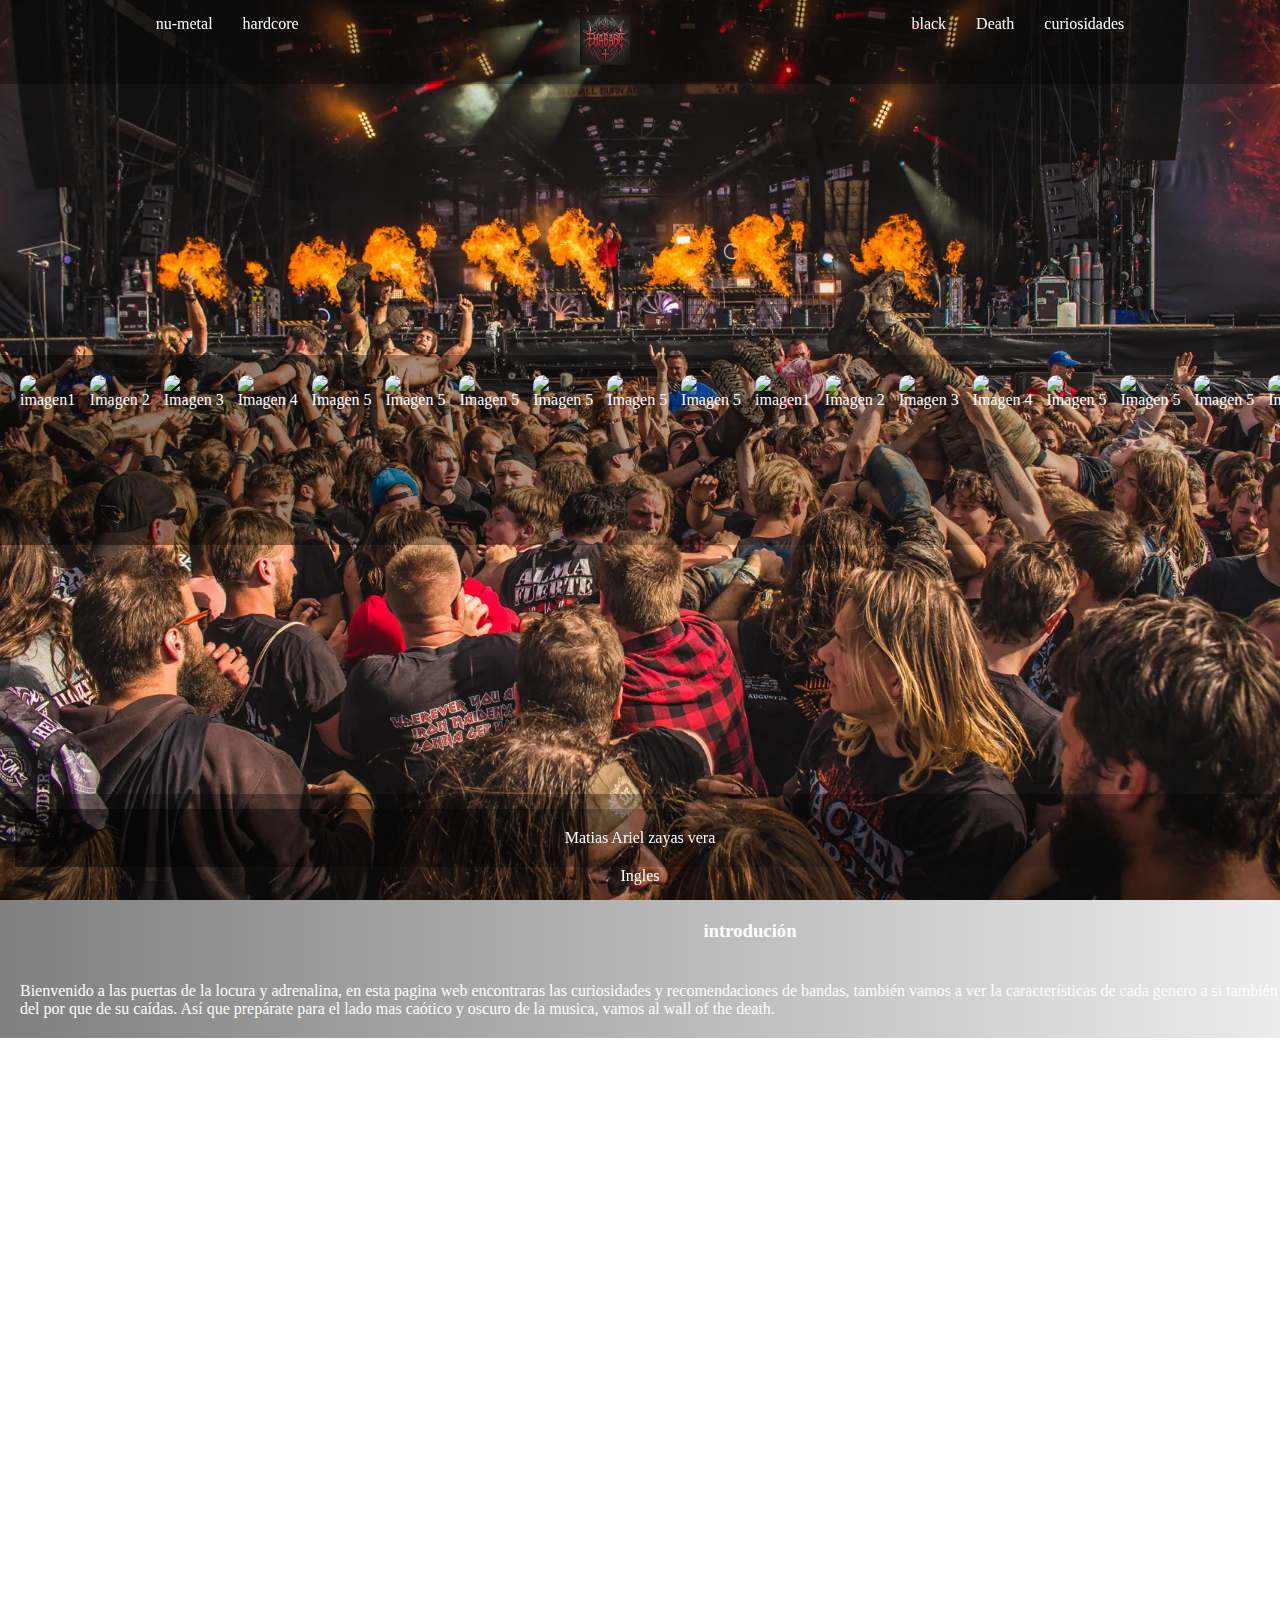
==== index.html @ b06d5375 "Add files via upload" ====
<!DOCTYPE html>
<html lang="es">

<head>
    <meta charset="UTF-8">
    <meta name="viewport" content="width=device-width, initial-scale=1.0">
    <title>TheGhabB</title>
    <link rel="stylesheet" href="style.css">
</head>

<body>
    <header>
        <nav>
            <ul class="left">
                <li><a href="nu-metal/index.html">nu-metal</a></li>
                <li><a href="hardcore/index.html">hardcore</a></li>
            </ul>
            <ul>
                <li><a href="#"><img src="/img/logo.png" alt="" width="50" height="50"></a></li>
            </ul>
            <ul class="right">
                <li><a href="black/black.html">black</a></li>
                <li><a href="death/index.html">Death</a></li>
                <li><a href="curiosidades/index.html">curiosidades</a></li>
            </ul>
        </nav>
    </header>
    <main>
        <section class="img1">
            <div class="galeria">
                <div class="galeria-contenedor">
                    <img src="/black/imagenes/b1.jpg" alt="imagen1">
                    <img src="/black/imagenes/d2.jpg" alt="Imagen 2">
                    <img src="/nu-metal/imagenes/korn1.jpg" alt="Imagen 3">
                    <img src="/nu-metal/imagenes/p4.jpg" alt="Imagen 4">
                    <img src="/hardcore/imagenes/e1.jpg" alt="Imagen 5">
                    <img src="/hardcore/imagenes/s4.jpg" alt="Imagen 5">
                    <img src="/death/imagenes/c4.jpg "alt="Imagen 5">
                    <img src="/death/imagenes/e4.jpg" alt="Imagen 5">
                    <img src="/nu-metal/imagenes/s2.jpg" alt="Imagen 5">
                    <img src="/black/imagenes/m2.jpg" alt="Imagen 5">

                    <!-- Agrega más imágenes según sea necesario -->

                    <img src="/black/imagenes/b1.jpg" alt="imagen1">
                    <img src="/black/imagenes/d2.jpg" alt="Imagen 2">
                    <img src="/nu-metal/imagenes/korn1.jpg" alt="Imagen 3">
                    <img src="/nu-metal/imagenes/p4.jpg" alt="Imagen 4">
                    <img src="/hardcore/imagenes/e1.jpg" alt="Imagen 5">
                    <img src="/hardcore/imagenes/s4.jpg" alt="Imagen 5">
                    <img src="/death/imagenes/c4.jpg "alt="Imagen 5">
                    <img src="/death/imagenes/e4.jpg" alt="Imagen 5">
                    <img src="/nu-metal/imagenes/s2.jpg" alt="Imagen 5">
                    <img src="/black/imagenes/m2.jpg" alt="Imagen 5">
                </div>
            </div>
        </section>
        <section class="img2">
            <h3>introdución</h3>
            <div class="intro-text" >Bienvenido a las puertas de la locura y adrenalina, en esta pagina web encontraras las curiosidades y
                recomendaciones de bandas, también vamos a ver la características de cada genero a si también su
                importancia, como auge y del por que de su caídas. Así que prepárate para el lado mas caótico y oscuro
                de la musica, vamos al wall of the death.</div>
        </section>
    </main>
    <footer>
        <div>Matias Ariel zayas vera</div>
        <a href="index(e).html">Ingles</a>
    </footer>
</body>

</html>
---- style.css ----
* {
    padding: 0;
    margin: 0;
    box-sizing: border-box;
}

body{
    display: grid;

    grid-template-areas: 
        'header''header' 50px
        'main''main' 100px
        'footer''footer' 100px/
        1fr        1fr;
    ;
    
}

/* cabecera */
header {
    /* background-color: #333;
    color: #fff;
    padding: 10px; */
    grid-area: 'header';
    position: fixed;
    top: 0;
    left: 0;
    width: 100%;
    background: rgba(0, 0, 0, 0.3); /* Fondo oscuro semitransparente */
    color: white;
    padding: 15px;
    text-align: center;
    z-index: 1000; /* Para que esté por encima de otros elementos */
}

/* menu */
nav {
    display: flex;
    justify-content: space-around;
    /* border: 1px solid white; */
}

nav ul {
    list-style-type: none;
    padding: 0;
    margin: 0;
}

ul {
    display: flex;
    justify-content: space-between;
    flex-wrap: wrap;
    gap: 10px;
}

.left{
    display: flex;
    justify-content: end;
}

.right{
    display: flex;
}

/* Enlace */
a {
    color: #fff;
    text-decoration: none;
    padding: 10px;
    
    transition: background-color 0.3s ease;
}

a:hover {
    background-color: #444;
}

/* cuerpo */

main{
    grid-area: 'main';
}

.img1{
    background-image: url(/img/Wall-of-Deaths.png);/* Imagen de fondo */
    background-attachment: fixed;/* La imagen permanece fija al desplazarse */
    background-size: cover;/* Ajusta la imagen para cubrir el contenedor */
    background-position: center;/* Centra la imagen */
    height: 100vh;/* Ocupa toda la altura de la ventana */
}

.img2{
    height: 100vh;
    background-image: url(/img/slipknot_2025.jpg);
    background-attachment: fixed;
    background-size: cover;
    background-position: center;
}

h3{
    color: #fff;
    text-align: center;
    padding: 20px;

    background-image: linear-gradient(to right, rgba(0,0,0,0.5), rgba(0,0,0,0));
}

div{
    display: flex;
    justify-content: center;
    display: flex;
    color: #fff;
    padding: 20px;
    max-width: 1500px;
    background-image: linear-gradient(to right, rgba(0,0,0,0.5), rgba(0,0,0,0));
}

.galeria {
    width: 100%;/* Ocupa todo el ancho */
    display: flex;
    justify-content: center;
    overflow: hidden;/* Oculta el contenido que se desborda */
    position: relative;
    background: transparent;
    padding: 20px 0;
    height: 100vh;/* Altura igual a la ventana */
    align-items: center;
}

.galeria-contenedor {
    display: flex;
    gap: 10px;
    animation: slide 20s linear infinite;/* Aplica la animación de desplazamiento */    
    width: max-content;/* Ajusta el ancho al contenido */
}

.galeria img {
    height: 150px;
    object-fit: cover;
    border-radius: 10px;
}

/* SEGUNDA GALERÍA */
.galeria2 {
    width: 100%;
    overflow: hidden;
    position: relative;
    background: transparent;
    padding: 20px 0;
}

.galeria-contenedor2 {
    display: flex;
    gap: 10px;
    width: max-content;
    animation: slide 20s linear infinite;
}

.galeria2 img {
    height: 150px;
    object-fit: cover;
    border-radius: 5px;
}

/* Animación para mover la galería de derecha a izquierda */
@keyframes slide {
    from {
        transform: translateX(0);/* Inicia en la posición original */
    }
    to {
        transform: translateX(-40%);/* Desplaza el contenido hacia la izquierda */
    }
}

/* footer */

footer {
    grid-area: 'footer';
    position: fixed;
    bottom: 0;
    left: 0;
    width: 100%;
    background: rgba(0, 0, 0, 0.3); /* Fondo oscuro semitransparente */
    color: white;
    padding: 15px;
    text-align: center;
    z-index: 1000;
}


@media (max-width: 768px) {
    nav {
        flex-direction: column;
    }

    nav ul {
        justify-content: center;
    }

    .galeria img {
        height: 100px;
    }

    h3, div {
        padding: 10px;
    }

    .intro-text {
        padding: 15px;
        max-width: 90%;
        background: rgba(0, 0, 0, 0.6);
        border-radius: 10px;
    }
}

@media (max-width: 480px) {
    nav ul {
        flex-direction: column;
        align-items: center;
    }

    .galeria img {
        height: 80px;
    }

    .intro-text {
        padding: 10px;
        max-width: 95%;
        background: rgba(0, 0, 0, 0.6);
        border-radius: 10px;
    }

}
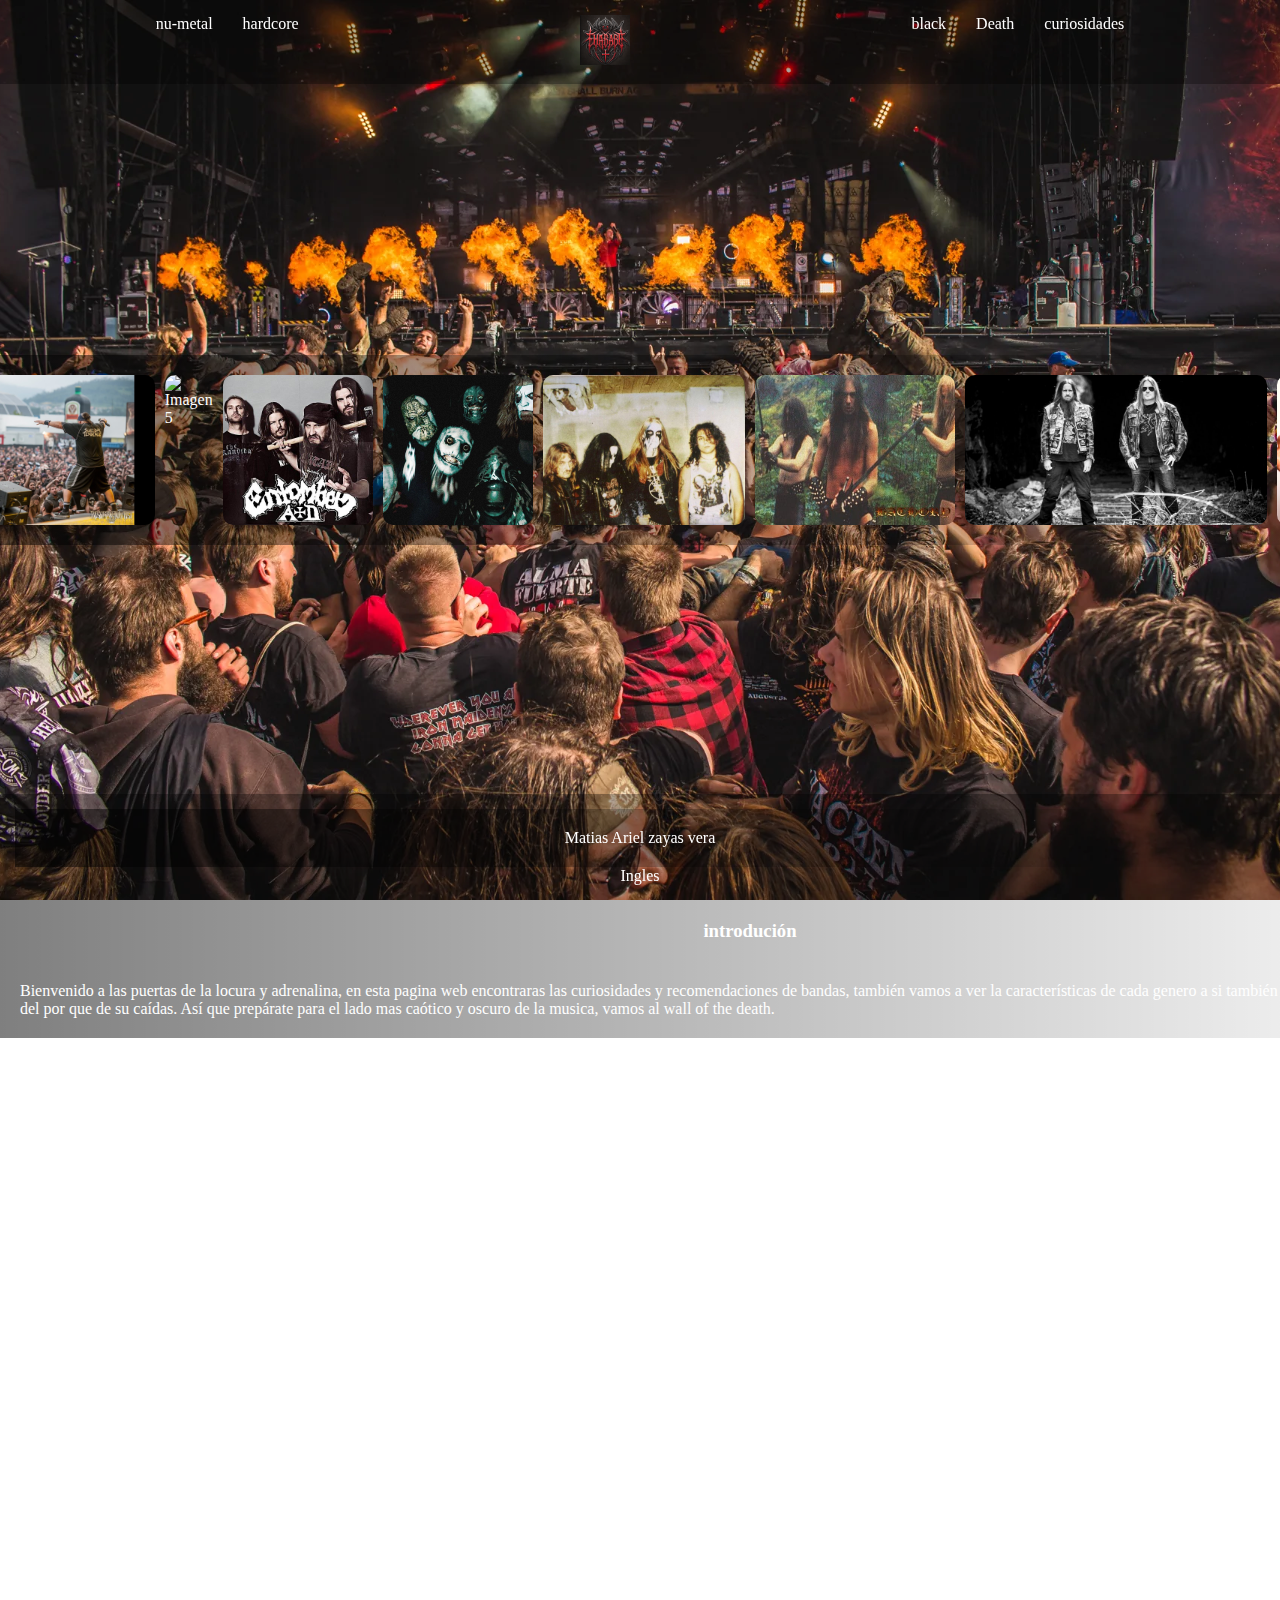
==== commit c106e68c: "Add files via upload" ====
--- a/index.html
+++ b/index.html
@@ -19,7 +19,7 @@
                 <li><a href="#"><img src="/img/logo.png" alt="" width="50" height="50"></a></li>
             </ul>
             <ul class="right">
-                <li><a href="black/black.html">black</a></li>
+                <li><a href="black/index.html">black</a></li>
                 <li><a href="death/index.html">Death</a></li>
                 <li><a href="curiosidades/index.html">curiosidades</a></li>
             </ul>
